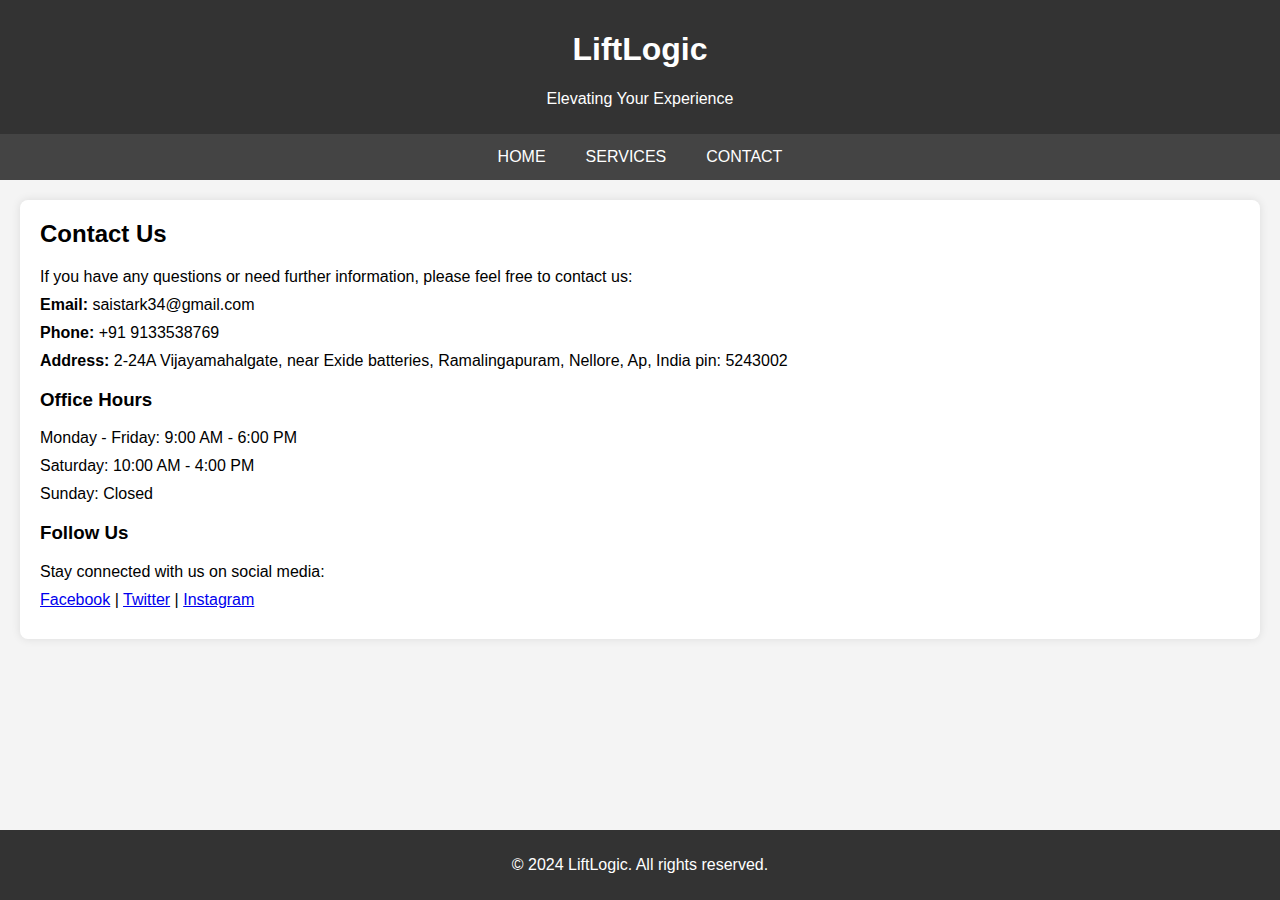
==== contact.html @ 01d424ab "Add files via upload" ====
<!DOCTYPE html>
<html lang="en">
<head>
    <meta charset="UTF-8">
    <meta name="viewport" content="width=device-width, initial-scale=1.0">
    <title>Contact Us - LiftLogic</title>
    <style>
        body {
            font-family: Arial, sans-serif;
            margin: 0;
            padding: 0;
            background-color: #f4f4f4;
        }
        header {
            background-color: #333;
            color: #fff;
            padding: 10px 0;
            text-align: center;
        }
        nav {
            display: flex;
            justify-content: center;
            background-color: #444;
        }
        nav a {
            color: #fff;
            padding: 14px 20px;
            text-decoration: none;
            text-transform: uppercase;
        }
        nav a:hover {
            background-color: #555;
        }
        .container {
            padding: 20px;
        }
        footer {
            background-color: #333;
            color: #fff;
            text-align: center;
            padding: 10px 0;
            position: fixed;
            width: 100%;
            bottom: 0;
        }
        .contact-info {
            background-color: #fff;
            padding: 20px;
            border-radius: 8px;
            box-shadow: 0 0 10px rgba(0, 0, 0, 0.1);
        }
        .contact-info h2 {
            margin-top: 0;
        }
        .contact-info p {
            margin: 10px 0;
        }
    </style>
</head>
<body>
    <header>
        <h1>LiftLogic</h1>
        <p>Elevating Your Experience</p>
    </header>
    <nav>
        <a href="index.html">Home</a>
        <a href="services.html">Services</a>
        <a href="contact.html">Contact</a>
    </nav>
    <div class="container">
        <div class="contact-info">
            <h2>Contact Us</h2>
            <p>If you have any questions or need further information, please feel free to contact us:</p>
            <p><strong>Email:</strong> saistark34@gmail.com</p>
            <p><strong>Phone:</strong> +91 9133538769</p>
            <p><strong>Address:</strong> 2-24A Vijayamahalgate, near Exide batteries, Ramalingapuram, Nellore, Ap, India pin: 5243002</p>
            <h3>Office Hours</h3>
            <p>Monday - Friday: 9:00 AM - 6:00 PM</p>
            <p>Saturday: 10:00 AM - 4:00 PM</p>
            <p>Sunday: Closed</p>
            <h3>Follow Us</h3>
            <p>Stay connected with us on social media:</p>
            <p>
                <a href="https://www.facebook.com/liftlogic" target="_blank">Facebook</a> |
                <a href="https://www.twitter.com/liftlogic" target="_blank">Twitter</a> |
                <a href="https://www.instagram.com/liftlogic" target="_blank">Instagram</a>
            </p>
        </div>
    </div>
    <footer>
        <p>© 2024 LiftLogic. All rights reserved.</p>
    </footer>
</body>
</html>
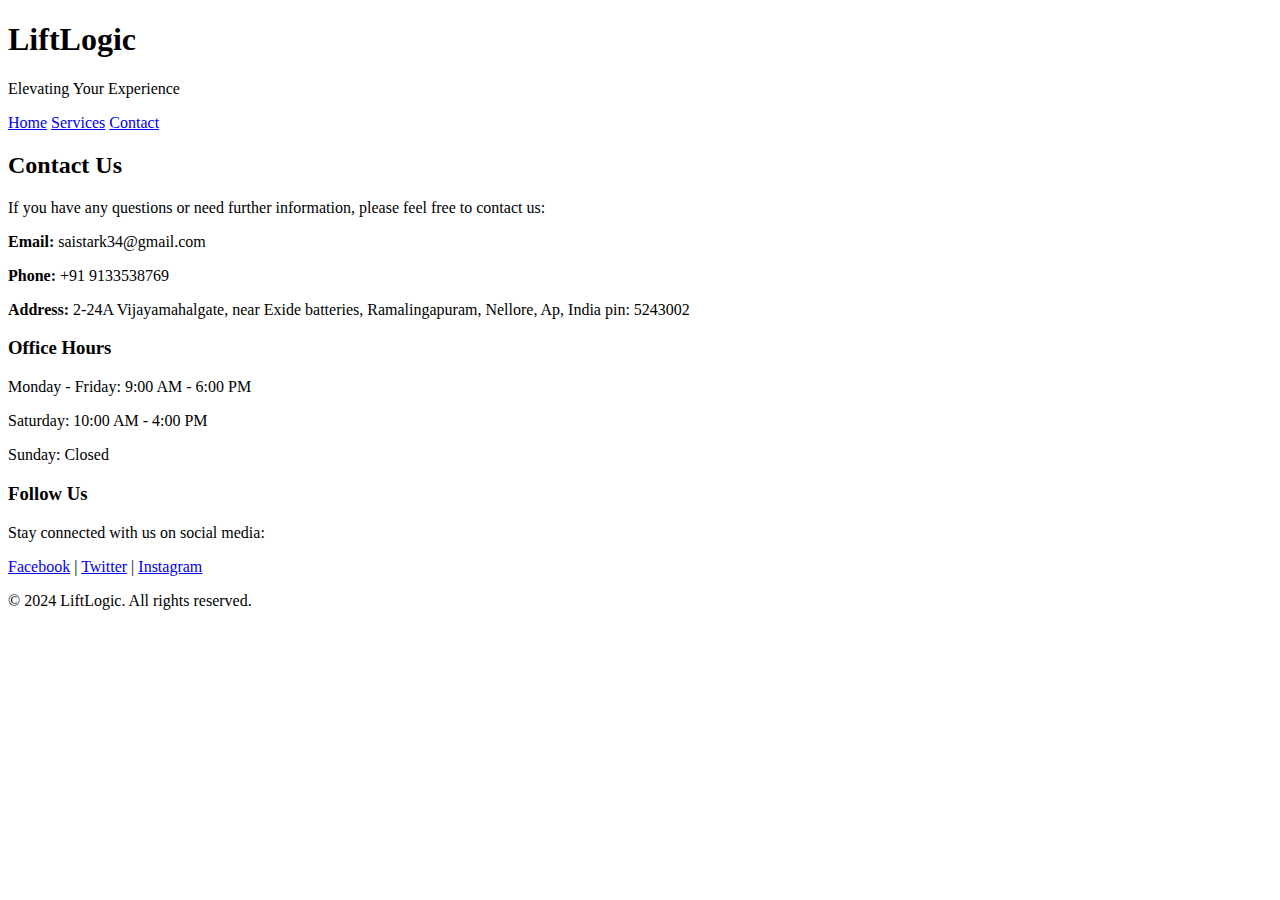
==== commit 62f87c1a: "Update contact.html" ====
--- a/contact.html
+++ b/contact.html
@@ -4,58 +4,7 @@
     <meta charset="UTF-8">
     <meta name="viewport" content="width=device-width, initial-scale=1.0">
     <title>Contact Us - LiftLogic</title>
-    <style>
-        body {
-            font-family: Arial, sans-serif;
-            margin: 0;
-            padding: 0;
-            background-color: #f4f4f4;
-        }
-        header {
-            background-color: #333;
-            color: #fff;
-            padding: 10px 0;
-            text-align: center;
-        }
-        nav {
-            display: flex;
-            justify-content: center;
-            background-color: #444;
-        }
-        nav a {
-            color: #fff;
-            padding: 14px 20px;
-            text-decoration: none;
-            text-transform: uppercase;
-        }
-        nav a:hover {
-            background-color: #555;
-        }
-        .container {
-            padding: 20px;
-        }
-        footer {
-            background-color: #333;
-            color: #fff;
-            text-align: center;
-            padding: 10px 0;
-            position: fixed;
-            width: 100%;
-            bottom: 0;
-        }
-        .contact-info {
-            background-color: #fff;
-            padding: 20px;
-            border-radius: 8px;
-            box-shadow: 0 0 10px rgba(0, 0, 0, 0.1);
-        }
-        .contact-info h2 {
-            margin-top: 0;
-        }
-        .contact-info p {
-            margin: 10px 0;
-        }
-    </style>
+    <link rel="stylesheet" href="lifts.css">
 </head>
 <body>
     <header>
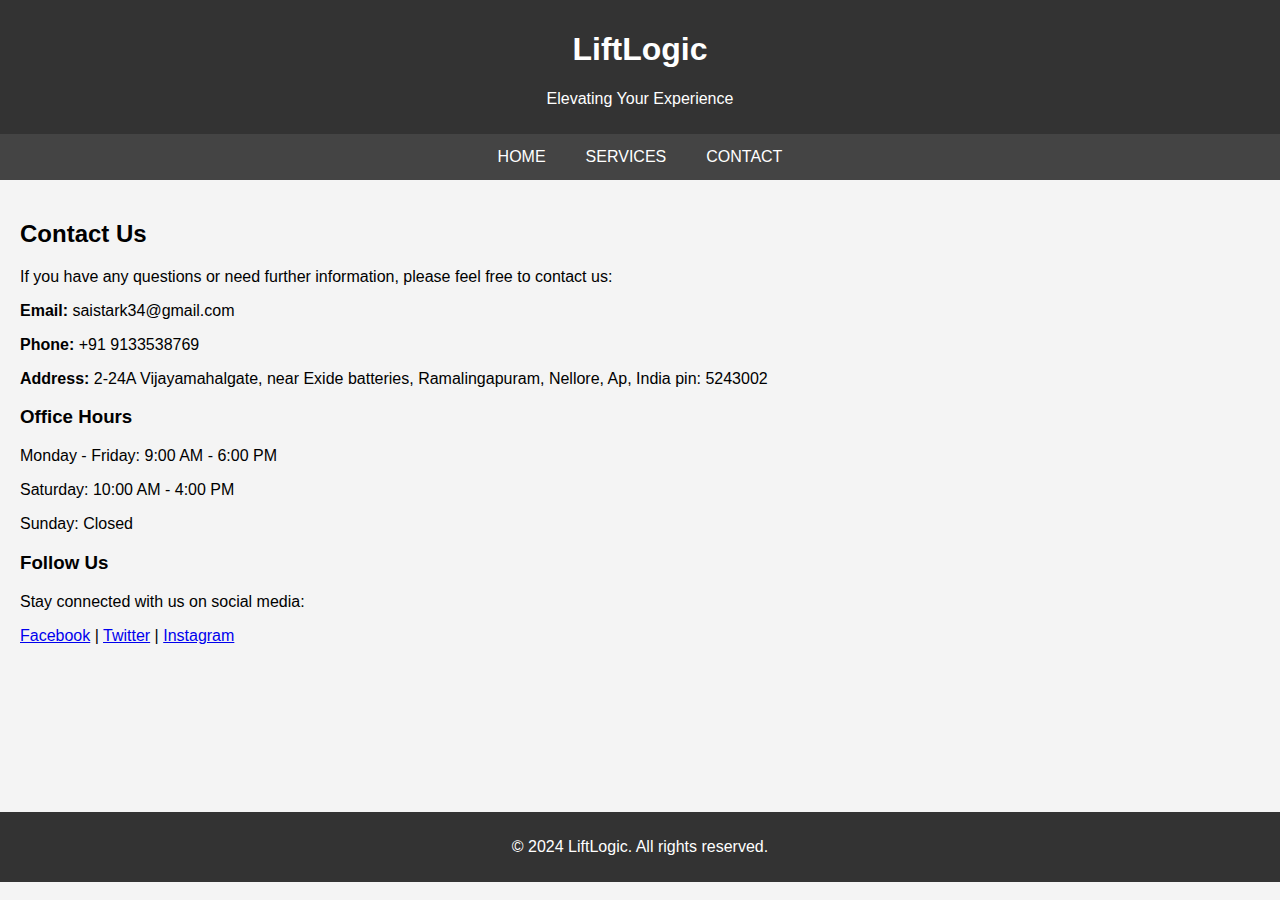
==== commit d5cf5ffd: "Update contact.html" ====
--- a/contact.html
+++ b/contact.html
@@ -4,9 +4,10 @@
     <meta charset="UTF-8">
     <meta name="viewport" content="width=device-width, initial-scale=1.0">
     <title>Contact Us - LiftLogic</title>
-    <link rel="stylesheet" href="lifts.css">
+    
 </head>
 <body>
+    <link rel="stylesheet" href="lifts.css">
     <header>
         <h1>LiftLogic</h1>
         <p>Elevating Your Experience</p>
--- a/lifts.css
+++ b/lifts.css
@@ -0,0 +1,49 @@
+    
+        body {
+            font-family: Arial, sans-serif;
+            margin: 0;
+            padding: 0;
+            background-color: #f4f4f4;
+        }
+        header {
+            background-color: #333;
+            color: #fff;
+            padding: 10px 0;
+            text-align: center;
+        }
+        nav {
+            display: flex;
+            justify-content: center;
+            background-color: #444;
+        }
+        nav a {
+            color: #fff;
+            padding: 14px 20px;
+            text-decoration: none;
+            text-transform: uppercase;
+        }
+        nav a:hover {
+            background-color: #555;
+        }
+        .container {
+            padding: 20px;
+        }
+        .service {
+            display: flex;
+            align-items: center;
+            margin-bottom: 20px;
+        }
+        .service img {
+            max-width: 100px;
+            margin-right: 20px;
+        }
+        footer {
+            background-color: #333;
+            color: #fff;
+            text-align: center;
+            padding: 10px 0;
+            position: fixed;
+            width: 100%;
+            bottom: 2%;
+        }
+    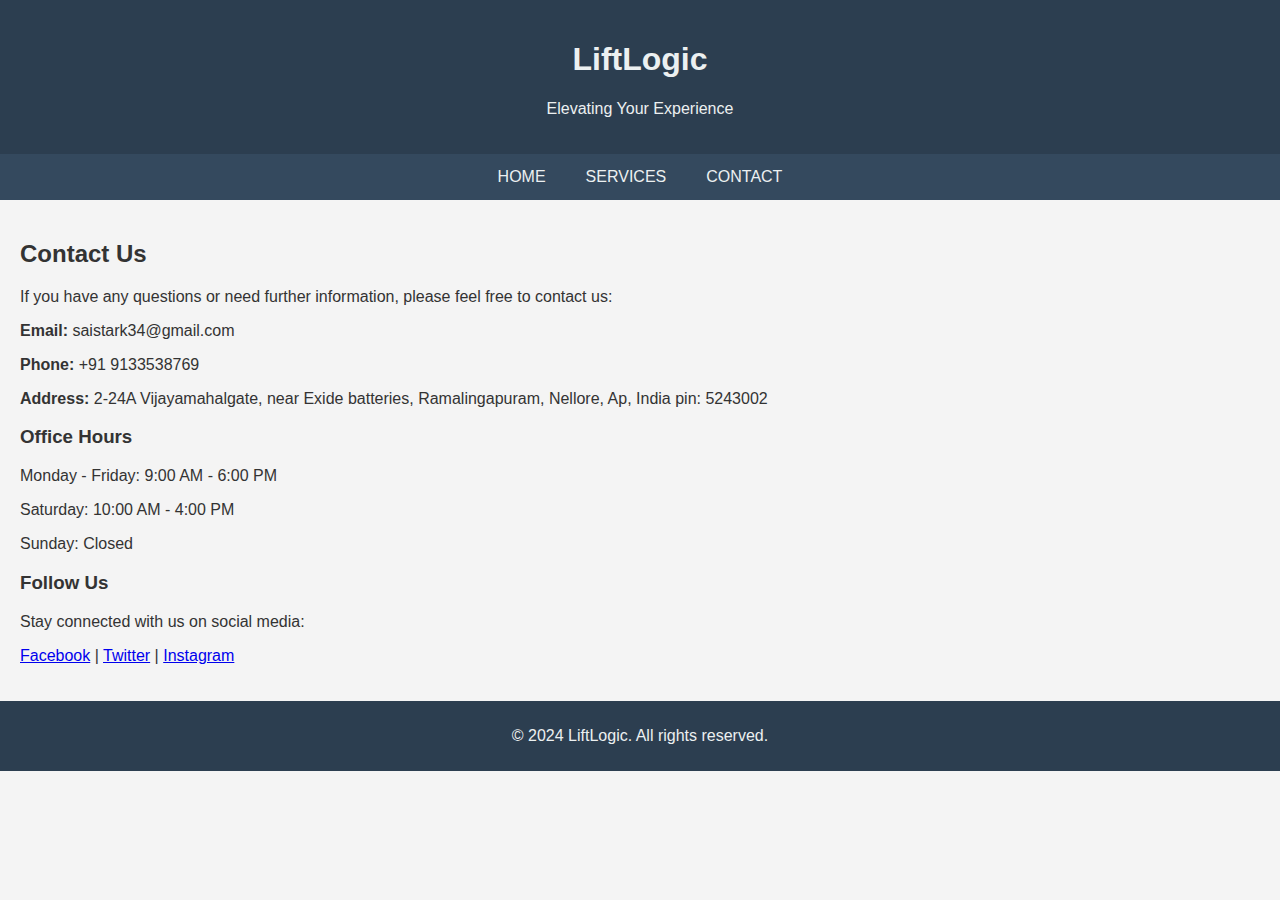
==== commit 22f4c3d5: "Update contact.html" ====
--- a/contact.html
+++ b/contact.html
@@ -8,6 +8,7 @@
 </head>
 <body>
     <link rel="stylesheet" href="lifts.css">
+    <script src="lifts.js"></script>
     <header>
         <h1>LiftLogic</h1>
         <p>Elevating Your Experience</p>
--- a/lifts.css
+++ b/lifts.css
@@ -1,49 +1,160 @@
-    
-        body {
-            font-family: Arial, sans-serif;
-            margin: 0;
-            padding: 0;
-            background-color: #f4f4f4;
-        }
-        header {
-            background-color: #333;
-            color: #fff;
-            padding: 10px 0;
-            text-align: center;
-        }
-        nav {
-            display: flex;
-            justify-content: center;
-            background-color: #444;
-        }
-        nav a {
-            color: #fff;
-            padding: 14px 20px;
-            text-decoration: none;
-            text-transform: uppercase;
-        }
-        nav a:hover {
-            background-color: #555;
-        }
-        .container {
-            padding: 20px;
-        }
-        .service {
-            display: flex;
-            align-items: center;
-            margin-bottom: 20px;
-        }
-        .service img {
-            max-width: 100px;
-            margin-right: 20px;
-        }
-        footer {
-            background-color: #333;
-            color: #fff;
-            text-align: center;
-            padding: 10px 0;
-            position: fixed;
-            width: 100%;
-            bottom: 2%;
-        }
-    +body {
+    font-family: Arial, sans-serif;
+    margin: 0;
+    padding: 0;
+    background-color: #f4f4f4;
+}
+header {
+    background-color: #2c3e50;
+    color: #ecf0f1;
+    padding: 20px 0;
+    text-align: center;
+}
+body {
+    font-family: Arial, sans-serif;
+    margin: 0;
+    padding: 0;
+    background-color: #f4f4f4;
+    color: #333;
+}
+
+header {
+    background-color: #2c3e50;
+    color: #ecf0f1;
+    padding: 20px 0;
+    text-align: center;
+}
+
+nav {
+    display: flex;
+    justify-content: center;
+    background-color: #34495e;
+}
+
+nav a {
+    color: #ecf0f1;
+    padding: 14px 20px;
+    text-decoration: none;
+    text-transform: uppercase;
+}
+
+nav a:hover {
+    background-color: #1abc9c;
+}
+
+.container {
+    padding: 20px;
+}
+
+.slider {
+    width: 100%;
+    overflow: hidden;
+    position: relative;
+}
+
+.slides {
+    display: flex;
+    transition: transform 0.5s ease-in-out;
+}
+
+.slides img {
+    width: 100%;
+    border: 2px solid #fff;
+}
+
+footer {
+    background-color: #2c3e50;
+    color: #ecf0f1;
+    text-align: center;
+    padding: 10px 0;
+}
+
+marquee {
+    background-color: #1abc9c;
+    color: #ffffff;
+    padding: 10px 0;
+    font-size: 1.2em;
+    font-weight: bold;
+}
+
+.header-content {
+    display: flex;
+    align-items: center;
+    justify-content: center;
+}
+.slider {
+    width: 100%;
+    overflow: hidden;
+    position: relative;
+}
+
+.slides {
+    display: flex;
+    transition: transform 0.5s ease-in-out;
+}
+
+.slides img {
+    width: 100%;
+    border: 2px solid #fff;
+}
+
+.logo img {
+    max-width: 100px;
+    margin-right: 20px;
+}
+nav {
+    display: flex;
+    justify-content: center;
+    background-color: #34495e;
+}
+nav a {
+    color: #ecf0f1;
+    padding: 14px 20px;
+    text-decoration: none;
+    text-transform: uppercase;
+}
+nav a:hover {
+    background-color: #1abc9c;
+}
+.container {
+    padding: 20px;
+}
+.service {
+    display: flex;
+    color: green;
+    align-items: center;
+    margin-bottom: 20px;
+    background-color: #ecf0f1;
+    padding: 10px;
+    border-radius: 5px;
+    box-shadow: 0 4px 8px rgba(0, 0, 0, 0.1);
+}
+.service img {
+    max-width: 100px;
+    margin-right: 20px;
+}
+#footer {
+    position: center;
+    bottom: 0;
+    width: 100%;
+    height: 100px; /* Height of the footer */
+    background-color: #2c3e50;
+    color: #ecf0f1;
+    text-align: center;
+    padding: 10px 0;
+}
+marquee {
+    background-color: #1abc9c;
+    color: #fff;
+    padding: 10px 0;
+    font-size: 1.2em;
+    font-weight: bold;
+}
+body.light-mode {
+    background-color: #f4f4f4;
+    color: #333;
+}
+body.dark-mode {
+    background-color: #333;
+    color: #f4f4f4;
+}
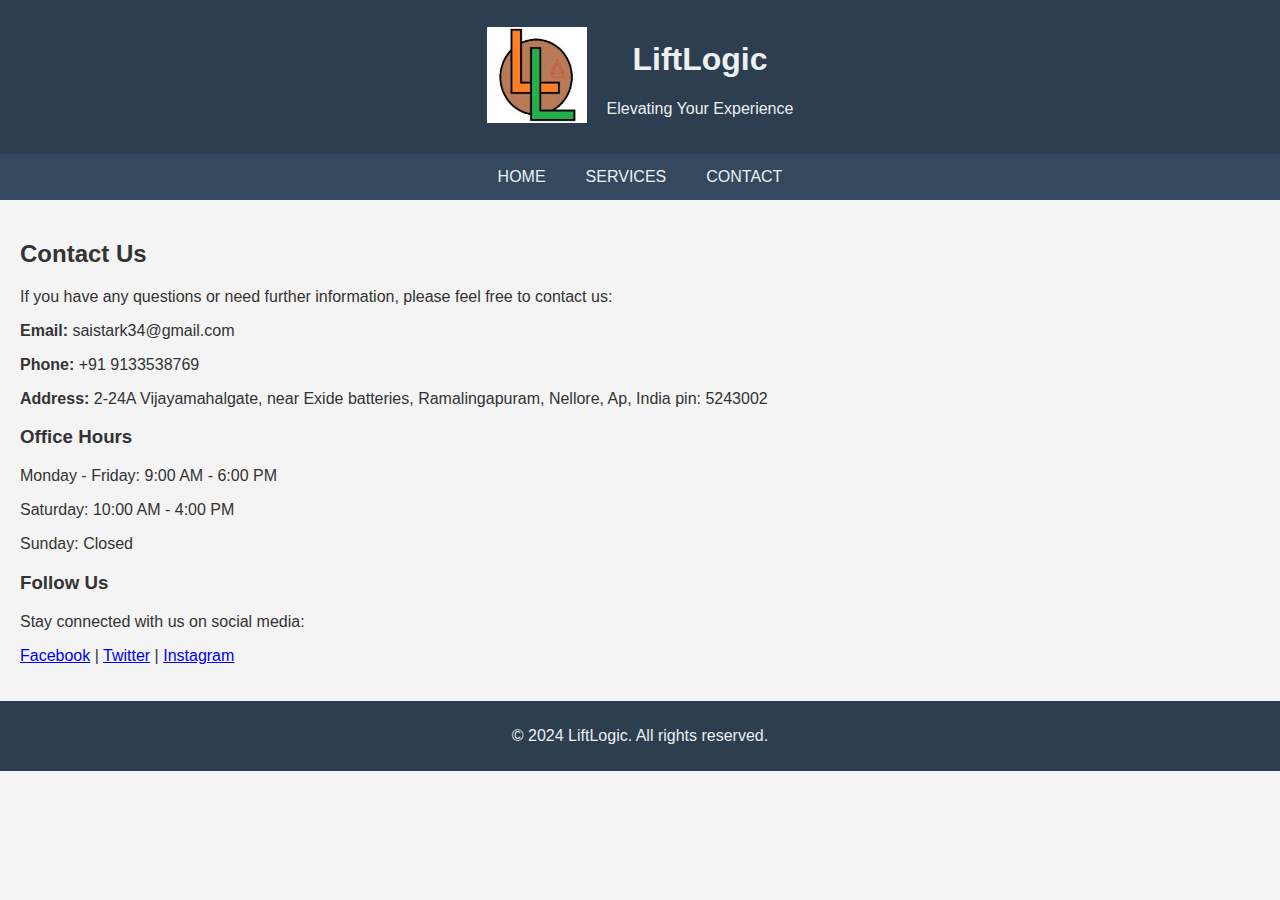
==== commit 4526332f: "Update contact.html" ====
--- a/contact.html
+++ b/contact.html
@@ -10,8 +10,15 @@
     <link rel="stylesheet" href="lifts.css">
     <script src="lifts.js"></script>
     <header>
-        <h1>LiftLogic</h1>
-        <p>Elevating Your Experience</p>
+        <div class="header-content">
+            <div class="logo">
+                <img src="images/liftlogic_logo.jpg" alt="LiftLogic Logo">
+            </div>
+            <div class="title">
+                <h1>LiftLogic</h1>
+                <p>Elevating Your Experience</p>
+            </div>
+        </div>
     </header>
     <nav>
         <a href="index.html">Home</a>
--- a/lifts.css
+++ b/lifts.css
@@ -54,7 +54,7 @@
 
 .slides {
     display: flex;
-    transition: transform 0.5s ease-in-out;
+    transition: transform 3s ease-in-out;
 }
 
 .slides img {
